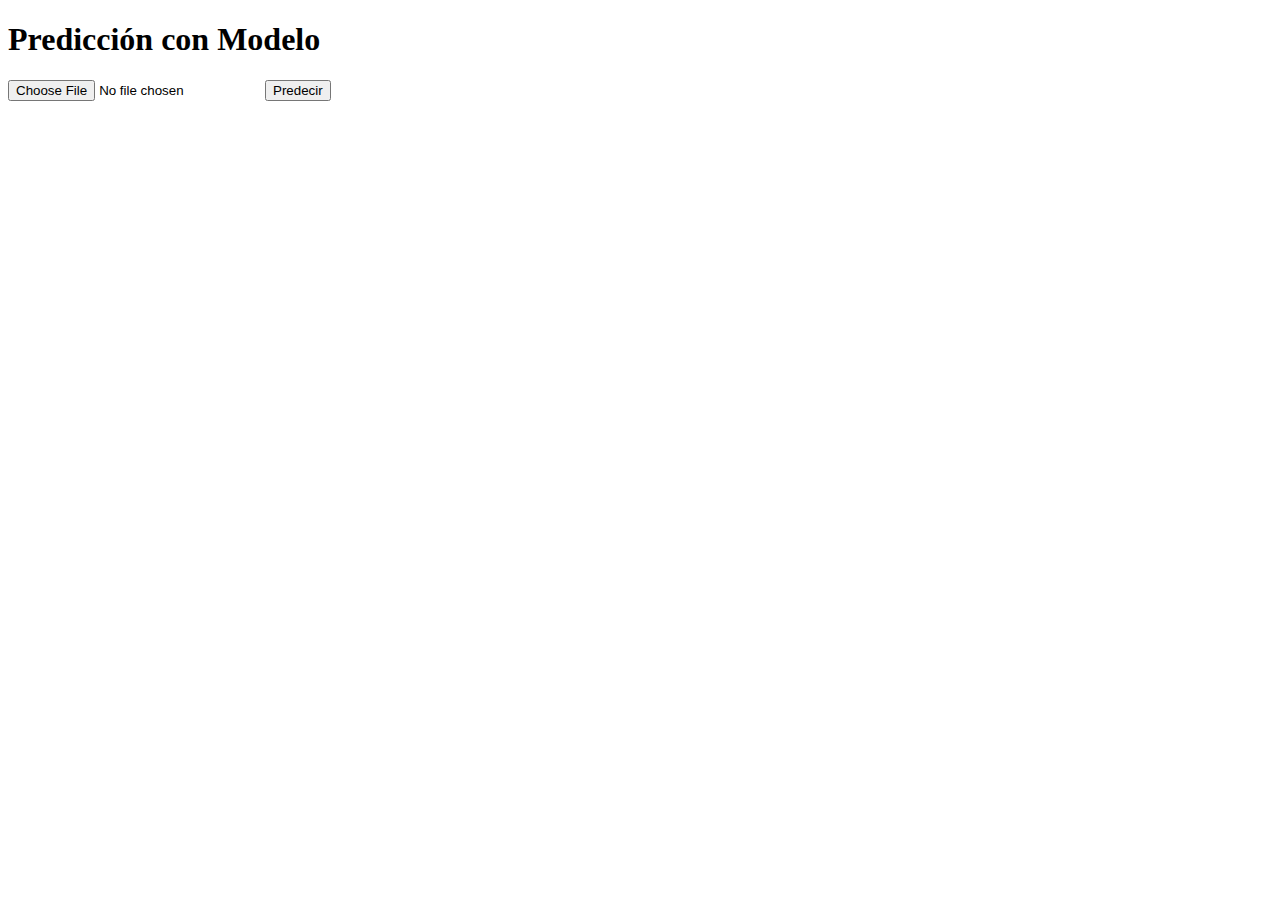
==== Templates/index.html @ 134ddfcc "Proyecto" ====
<!DOCTYPE html>
<html lang="en">
    <head>
        <meta charset="UTF-8">
        <meta name="viewport" content="width=device-width, initial-scale=1.0">
        <link rel="stylesheet" href="/static/style.css">
        <title>Predicción con Modelo</title>
    </head>
    <body>
        <h1>Predicción con Modelo</h1>
        <form id="predict-form" enctype="multipart/form-data">
            <input type="file" id="file" name="file" accept="image/*">
            <img id="preview" src="#" alt="Vista previa de la imagen" style="display: none; max-width: 300px; margin-top: 10px; border: 2px solid #ccc; border-radius: 10px;">
            <button type="submit">Predecir</button>
        </form>
        <div id="result"></div>
        <script src="/static/scripts.js"></script>

    <script>
        document.getElementById('file').addEventListener('change', function(event) {
            const file = event.target.files[0];
            if (file) {
                const reader = new FileReader();
                reader.onload = function(e) {
                    const preview = document.getElementById('preview');
                    preview.src = e.target.result;
                    preview.style.display = 'block';
                };
                reader.readAsDataURL(file);
            }
        });

        document.getElementById('predict-form').addEventListener('submit', async function(event) {
            event.preventDefault();
            const fileInput = document.getElementById('file');
            const formData = new FormData();
            formData.append('file', fileInput.files[0]);

            const response = await fetch('/predict', {
                method: 'POST',
                body: formData,
            });
            const data = await response.json();
            if (data.error) {
                document.getElementById('result').innerText = `Error: ${data.error}`;
            } else {
                document.getElementById('result').innerText = `Predicción: ${data.prediction}`;
            }
        });
    </script>
</body>
</html>
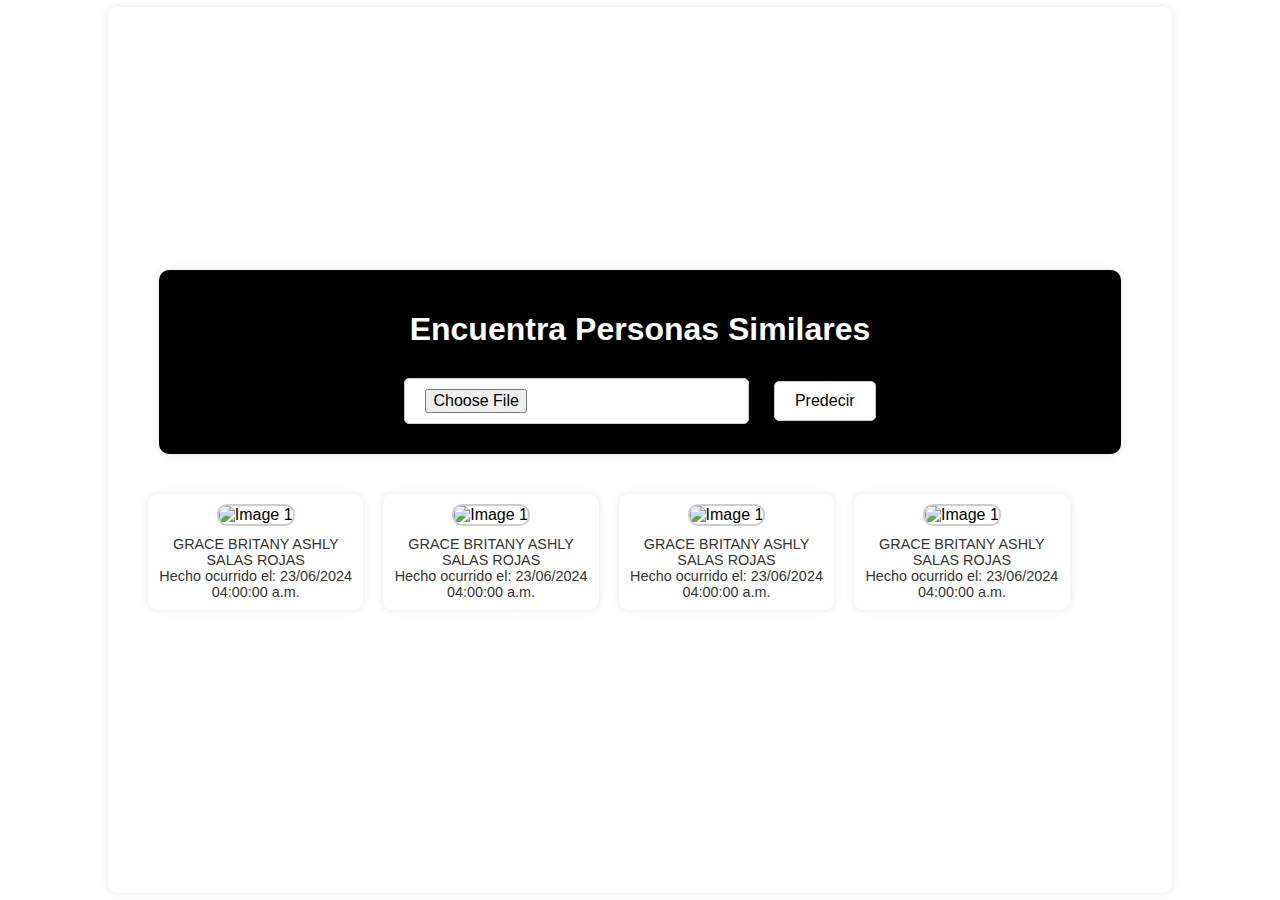
==== commit 191207e0: "App" ====
--- a/Templates/index.html
+++ b/Templates/index.html
@@ -1,52 +1,75 @@
 <!DOCTYPE html>
-<html lang="en">
-    <head>
-        <meta charset="UTF-8">
-        <meta name="viewport" content="width=device-width, initial-scale=1.0">
-        <link rel="stylesheet" href="/static/style.css">
-        <title>Predicción con Modelo</title>
-    </head>
-    <body>
-        <h1>Predicción con Modelo</h1>
-        <form id="predict-form" enctype="multipart/form-data">
-            <input type="file" id="file" name="file" accept="image/*">
-            <img id="preview" src="#" alt="Vista previa de la imagen" style="display: none; max-width: 300px; margin-top: 10px; border: 2px solid #ccc; border-radius: 10px;">
-            <button type="submit">Predecir</button>
-        </form>
-        <div id="result"></div>
-        <script src="/static/scripts.js"></script>
-
-    <script>
-        document.getElementById('file').addEventListener('change', function(event) {
-            const file = event.target.files[0];
-            if (file) {
-                const reader = new FileReader();
-                reader.onload = function(e) {
-                    const preview = document.getElementById('preview');
-                    preview.src = e.target.result;
-                    preview.style.display = 'block';
-                };
-                reader.readAsDataURL(file);
-            }
-        });
-
-        document.getElementById('predict-form').addEventListener('submit', async function(event) {
-            event.preventDefault();
-            const fileInput = document.getElementById('file');
-            const formData = new FormData();
-            formData.append('file', fileInput.files[0]);
-
-            const response = await fetch('/predict', {
-                method: 'POST',
-                body: formData,
+<html lang="es">
+<head>
+    <meta charset="UTF-8">
+    <meta name="viewport" content="width=device-width, initial-scale=1.0">
+    <link rel="stylesheet" href="../Static/styles.css">
+    <title>Encuentra Personas Similares</title>
+</head>
+<body>
+    <div class="main-content">
+        <div class="container">
+            <h1>Encuentra Personas Similares</h1>
+            <form id="predict-form" enctype="multipart/form-data">
+                <input type="file" id="file" name="file" accept="image/*">
+                <img id="preview" src="#" alt="Vista previa de la imagen" style="display: none; max-width: 300px; margin-top: 10px; border: 2px solid #ccc; border-radius: 10px;">
+                <button type="submit">Predecir</button>
+            </form>
+            <div id="result"></div>
+        </div>
+        <div class="image-grid">
+            <div class="image-item">
+                <img src="../img/000014.jpg" alt="Image 1" class="small-image">
+                <p>GRACE BRITANY ASHLY SALAS ROJAS<br>Hecho ocurrido el: 23/06/2024 04:00:00 a.m.</p>
+            </div>
+            <div class="image-item">
+                <img src="../img/000015.jpg" alt="Image 1" class="small-image">
+                <p>GRACE BRITANY ASHLY SALAS ROJAS<br>Hecho ocurrido el: 23/06/2024 04:00:00 a.m.</p>
+            </div>
+            <div class="image-item">
+                <img src="../img/000016.jpg" alt="Image 1" class="small-image">
+                <p>GRACE BRITANY ASHLY SALAS ROJAS<br>Hecho ocurrido el: 23/06/2024 04:00:00 a.m.</p>
+            </div>
+            <div class="image-item">
+                <img src="../img/000017.jpg" alt="Image 1" class="small-image">
+                <p>GRACE BRITANY ASHLY SALAS ROJAS<br>Hecho ocurrido el: 23/06/2024 04:00:00 a.m.</p>
+            </div>
+        </div>
+    
+        <script src="../static/scripts.js"></script>
+        <script>
+            document.getElementById('file').addEventListener('change', function(event) {
+                const file = event.target.files[0];
+                if (file) {
+                    const reader = new FileReader();
+                    reader.onload = function(e) {
+                        const preview = document.getElementById('preview');
+                        preview.src = e.target.result;
+                        preview.style.display = 'block';
+                    };
+                    reader.readAsDataURL(file);
+                }
             });
-            const data = await response.json();
-            if (data.error) {
-                document.getElementById('result').innerText = `Error: ${data.error}`;
-            } else {
-                document.getElementById('result').innerText = `Predicción: ${data.prediction}`;
-            }
-        });
-    </script>
+    
+            document.getElementById('predict-form').addEventListener('submit', async function(event) {
+                event.preventDefault();
+                const fileInput = document.getElementById('file');
+                const formData = new FormData();
+                formData.append('file', fileInput.files[0]);
+    
+                const response = await fetch('/predict', {
+                    method: 'POST',
+                    body: formData,
+                });
+                const data = await response.json();
+                if (data.error) {
+                    document.getElementById('result').innerText = `Error: ${data.error}`;
+                } else {
+                    document.getElementById('result').innerText = `Predicción: ${data.prediction}`;
+                }
+            });
+        </script>
+    
+    </div>
 </body>
 </html>
--- a/Static/styles.css
+++ b/Static/styles.css
@@ -0,0 +1,247 @@
+body {
+    font-family: Arial, sans-serif;
+    background-image: url('../img/fondo.jpg'); /* Ruta a tu imagen de fondo */
+    background-size: cover;
+    background-position: center;
+    margin: 0;
+    padding: 0;
+    height: 100vh;
+    display: flex;
+    justify-content: center;
+    align-items: center;
+    position: relative;
+}
+
+body::before {
+    content: "";
+    position: absolute;
+    top: 0;
+    left: 0;
+    width: 100%;
+    height: 100%;
+    background-color: rgba(255, 255, 255, 0.7); /* Capa blanca semi-transparente */
+    z-index: 1;
+}
+
+.main-content {
+    position: relative;
+    z-index: 2;
+    width: 80%;
+    max-width: 1200px;
+    background-color: #ffffff; /* Fondo blanco */
+    box-shadow: 0 0 10px rgba(0, 0, 0, 0.1);
+    border-radius: 10px;
+    padding: 20px;
+    text-align: center;
+    min-height: 94vh; /* Asegura que el contenedor principal ocupe casi toda la altura disponible */
+    display: flex;
+    flex-direction: column;
+    justify-content: center;
+}
+
+.container {
+    width: 90%; /* Ajusta el ancho según sea necesario */
+    max-width: 1200px; /* Ajusta el tamaño máximo según sea necesario */
+    padding: 20px;
+    background-color: #000000; /* Fondo negro */
+    color: #ffffff; /* Texto blanco para mejor legibilidad */
+    box-shadow: 0 0 10px rgba(0, 0, 0, 0.1);
+    border-radius: 10px;
+    text-align: center;
+    margin: 0 auto; /* Centra el contenedor horizontalmente */
+}
+.container h1 {
+    font-size: 2em;
+    margin-bottom: 20px;
+    color: #fff; /* Cambia el color a blanco */
+}
+
+
+h1 {
+    font-size: 2em;
+    margin-bottom: 20px;
+    color: #333;
+}
+
+input[type="file"],
+button[type="submit"] {
+    display: inline-block;
+    margin: 10px;
+    padding: 10px 20px;
+    font-size: 1em;
+    border: 1px solid #ccc;
+    border-radius: 5px;
+    background-color: #fff;
+    cursor: pointer;
+    transition: background-color 0.3s ease;
+}
+
+input[type="file"]:hover,
+button[type="submit"]:hover {
+    background-color: #ddd;
+}
+
+#preview {
+    display: none;
+    max-width: 300px;
+    margin-top: 10px;
+    border: 2px solid #ccc;
+    border-radius: 10px;
+}
+.image-grid {
+    display: flex;
+    justify-content: center;
+    grid-template-columns: repeat(4, 1fr);
+    gap: 20px;
+    width: 90%; /* Ajusta el ancho según sea necesario */
+    margin-top: 20px; /* Añade espacio arriba */
+    background: rgba(255, 255, 255, 0.8); /* Fondo blanco semitransparente para el contenedor */
+    padding: 20px;
+    border-radius: 10px;
+}
+.image-item {
+    text-align: center;
+    padding: 10px;
+    background: white;
+    border-radius: 10px;
+    box-shadow: 0 0 10px rgba(0, 0, 0, 0.1);
+}
+.image-grid img {
+    width: 100%;
+    border-radius: 10px;body {
+        font-family: Arial, sans-serif;
+        background-image: url('/img/fondo.jpg'); /* Ruta a tu imagen de fondo */
+        background-size: cover;
+        background-position: center;
+        margin: 0;
+        padding: 0;
+        height: 100vh;
+        display: flex;
+        justify-content: center;
+        align-items: center;
+        position: relative;
+    }
+    
+    body::before {
+        content: "";
+        position: absolute;
+        top: 0;
+        left: 0;
+        width: 100%;
+        height: 100%;
+        background-color: rgba(255, 255, 255, 0.7); /* Capa blanca semi-transparente */
+        z-index: 1;
+    }
+    
+    .main-content {
+        position: relative;
+        z-index: 2;
+        width: 80%;
+        max-width: 1200px;
+        background-color: #ffffff; /* Fondo blanco */
+        box-shadow: 0 0 10px rgba(0, 0, 0, 0.1);
+        border-radius: 10px;
+        padding: 20px;
+        text-align: center;
+        min-height: 94vh; /* Asegura que el contenedor principal ocupe casi toda la altura disponible */
+        display: flex;
+        flex-direction: column;
+        justify-content: center;
+    }
+    
+    .container {
+        width: 90%; /* Ajusta el ancho según sea necesario */
+        max-width: 1200px; /* Ajusta el tamaño máximo según sea necesario */
+        padding: 20px;
+        background-color: #000000; /* Fondo negro */
+        color: #ffffff; /* Texto blanco para mejor legibilidad */
+        box-shadow: 0 0 10px rgba(0, 0, 0, 0.1);
+        border-radius: 10px;
+        text-align: center;
+        margin: 0 auto; /* Centra el contenedor horizontalmente */
+    }
+    .container h1 {
+        font-size: 2em;
+        margin-bottom: 20px;
+        color: #fff; /* Cambia el color a blanco */
+    }
+    
+    
+    h1 {
+        font-size: 2em;
+        margin-bottom: 20px;
+        color: #333;
+    }
+    
+    input[type="file"],
+    button[type="submit"] {
+        display: inline-block;
+        margin: 10px;
+        padding: 10px 20px;
+        font-size: 1em;
+        border: 1px solid #ccc;
+        border-radius: 5px;
+        background-color: #fff;
+        cursor: pointer;
+        transition: background-color 0.3s ease;
+    }
+    
+    input[type="file"]:hover,
+    button[type="submit"]:hover {
+        background-color: #ddd;
+    }
+    
+    #preview {
+        display: none;
+        max-width: 300px;
+        margin-top: 10px;
+        border: 2px solid #ccc;
+        border-radius: 10px;
+    }
+    .image-grid {
+        display: flex;
+        justify-content: center;
+        grid-template-columns: repeat(4, 1fr);
+        gap: 20px;
+        width: 90%; /* Ajusta el ancho según sea necesario */
+        margin-top: 20px; /* Añade espacio arriba */
+        background: rgba(255, 255, 255, 0.8); /* Fondo blanco semitransparente para el contenedor */
+        padding: 20px;
+        border-radius: 10px;
+    }
+    .image-item {
+        text-align: center;
+        padding: 10px;
+        background: white;
+        border-radius: 10px;
+        box-shadow: 0 0 10px rgba(0, 0, 0, 0.1);
+    }
+    .image-grid img {
+        width: 100%;
+        border-radius: 10px;
+        border: 2px solid #ccc;
+    }
+    .small-image {
+        width: 100%;
+        max-width: 150px; /* Tamaño máximo de la imagen */
+        border-radius: 10px;
+        border: 2px solid #ccc;
+    }
+    .image-item p {
+        margin: 10px 0 0 0;
+        font-size: 0.9em;
+        color: #333;
+    }
+    border: 2px solid #ccc;
+}
+.small-image {
+    width: 100%;
+    max-width: 150px; /* Tamaño máximo de la imagen */
+    border-radius: 10px;
+    border: 2px solid #ccc;
+}
+.image-item p {
+    margin: 10px 0 0 0;
+    font-size: 0.9em;
+    color: #333;
+}